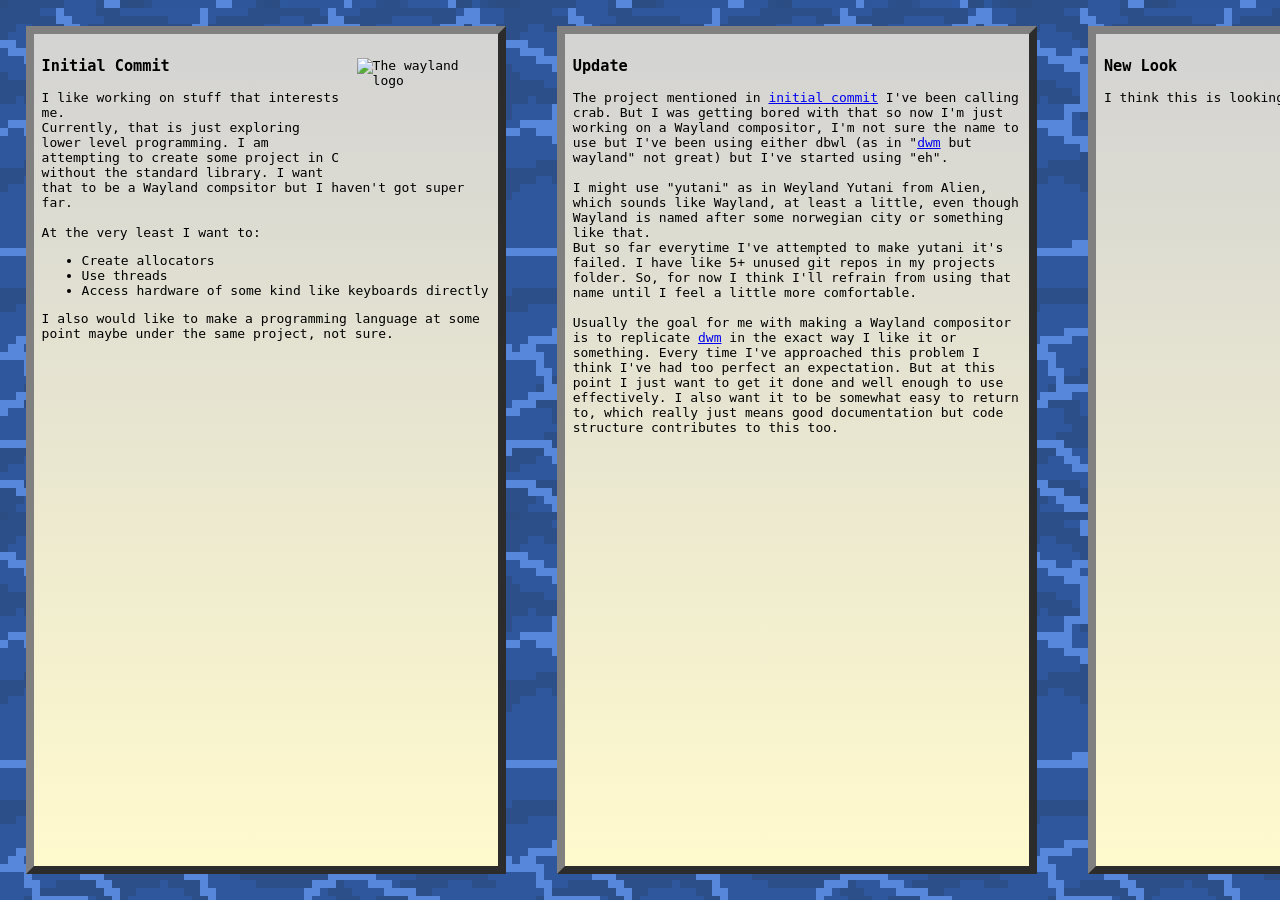
==== 2ndpg.html @ 3afca2be "changes for module 5" ====
<!DOCTYPE html>
<html lang="en">
<head>
    <meta charset="UTF-8">
    <meta name="viewport" content="width=device-width, initial-scale=1.0">
    <meta name="description" content="This is the 2nd page of my website">
    <link rel="stylesheet" href="styles.css">
    <title>2nd pg</title>
</head>
<body class="two">
    <main class="two">
        <section id="initial" class="border">
            <img src="https://wayland.freedesktop.org/wayland.png" alt="The wayland logo">
            <h3>Initial Commit</h3>
            I like working on stuff that interests me.<br>
            Currently, that is just exploring lower level programming.
            I am attempting to create some project in C without the standard library.
            I want that to be a Wayland compsitor but I haven't got super far.
            <br><br>
            At the very least I want to:
            <ul>
                <li>Create allocators</li>
                <li>Use threads</li>
                <li>Access hardware of some kind like keyboards directly</li>
            </ul>
            I also would like to make a programming language at some point maybe under the same project, not sure.
        </section>
        <section id="update" class="border">
            <h3>Update</h3>
            The project mentioned in <a href="#initial">initial commit</a> I've been calling crab.
            But I was getting bored with that so now I'm just working on a Wayland compositor, I'm not sure the name
            to use but I've been using either dbwl (as in "<a href="https://dwm.suckless.org" target="_blank">dwm</a> but
            wayland" not great) but I've started using "eh".
            <br><br>
            I might use "yutani" as in Weyland Yutani from Alien, which sounds like Wayland, at least a little,
            even though Wayland is named after some norwegian city or something like that. <br>
            But so far everytime I've attempted to make yutani it's failed. I have like 5+ unused git repos in my projects
            folder.
            So, for now I think I'll refrain from using that name until I feel a little more comfortable.
            <br><br>
            Usually the goal for me with making a Wayland compositor is to replicate <a href="https://dwm.suckless.org"
                target="_blank">dwm</a>
            in the exact way I like it or something. Every time I've approached this problem I think I've had too perfect an
            expectation.
            But at this point I just want to get it done and well enough to use effectively. I also want it to be somewhat
            easy to return to, which really just means good documentation but code structure contributes to this too.
        </section>
        <section id="newlook" class="border">
            <h3>New Look</h3>
            I think this is looking pretty good.
        </section>
    </main>
</body>
</html>
---- styles.css ----
/* How tf do I get comic sans on linux fr */
body {
    font-family: monospace;
    /* I got this gif here: https://www.reddit.com/media?url=https%3A%2F%2Fi.redd.it%2Ft7win735kri61.gif
     * Then edited it to be slower.
     */
    background: url(ocean7-5.gif);
}

.border {
    padding: 0.5rem;
    border: 0.5rem, outset, grey;
    /* background: linear-gradient(lightgrey, lightgoldenrodyellow); */
    background: linear-gradient(lightgrey, lemonchiffon);
}

.center_items {
    display: flex;
    align-items: center;
    justify-content: center;
}

header.border.home {
    width: fit-content;
    text-align: center;
    padding: 0;
    padding-bottom: 2.5%;
    padding-left: 5%;
    padding-right: 5%;
    margin-top: 2.5%;
    background: linear-gradient(lemonchiffon 10%, lightgrey 40%);
    position: relative;
}

header.home>footer {
    text-align: initial;
    width: fit-content;
    position: absolute;
    right: 0.5rem;
    bottom: 0.5rem;
}

pre.doom_ascii_logo {
    margin-bottom: 0rem;
    font-size: 2rem;
}

.doom_ascii_logo, ul>li:hover, section#enter_button.border>a:hover, a:hover {
    /* background: radial-gradient(ellipse, #ff0000, #fc8207, #fcfc07); */
    /* background: radial-gradient(ellipse, mediumorchid, darkorchid, orchid 60%); */
    background: radial-gradient(ellipse, darkorchid 30%, orchid 60%);
    background-clip: text;
    color: transparent;
    font-weight: bold;
}

section#enter_button.border {
    width: fit-content;
    margin-top: 2em;
    font-size: 4rem;
    background: lightgrey;
}

section#enter_button.border:hover {
    background: linear-gradient(lightgrey 35%, lemonchiffon 60%);
}

section#enter_button.border>a {
    color: initial;
    cursor: default;
    text-decoration: none;
}

body.two {
    margin: 0;
}

main.two {
    display: flex;
    height: 100dvh;
    overflow-x: scroll;
}

main.two>section.border {
    flex-shrink: 0;
    width: 35%;
    margin: 2%;
}

section#initial>img {
    object-fit: cover;
    width: 117px;
    height: 117px;
    object-position: left 0px top 70%;
    float: inline-end;
    margin-top: 1rem;
    margin-left: 1rem;
    margin-right: 1rem;
}
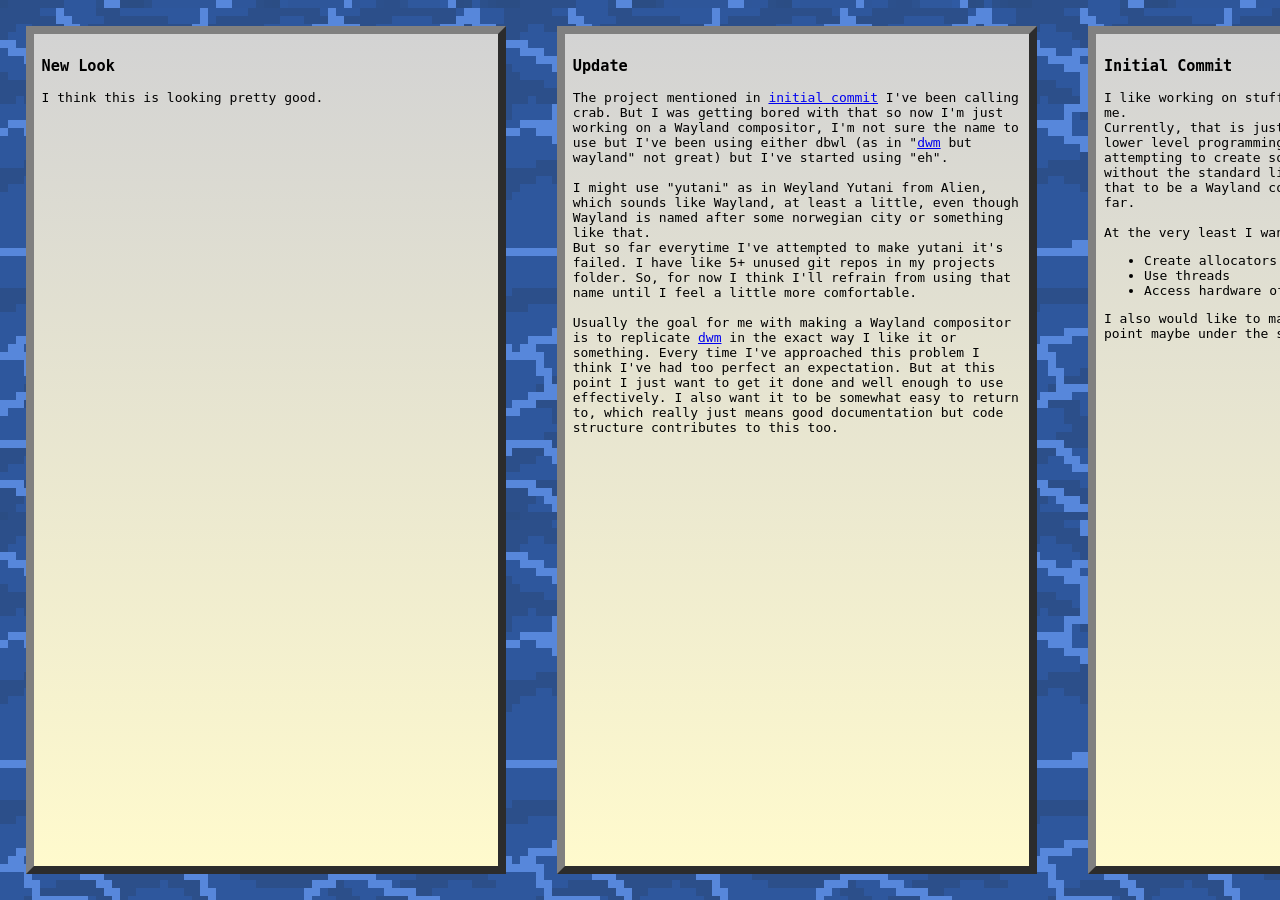
==== commit f9f8001c: "I like this order better" ====
--- a/2ndpg.html
+++ b/2ndpg.html
@@ -9,21 +9,9 @@
 </head>
 <body class="two">
     <main class="two">
-        <section id="initial" class="border">
-            <img src="https://wayland.freedesktop.org/wayland.png" alt="The wayland logo">
-            <h3>Initial Commit</h3>
-            I like working on stuff that interests me.<br>
-            Currently, that is just exploring lower level programming.
-            I am attempting to create some project in C without the standard library.
-            I want that to be a Wayland compsitor but I haven't got super far.
-            <br><br>
-            At the very least I want to:
-            <ul>
-                <li>Create allocators</li>
-                <li>Use threads</li>
-                <li>Access hardware of some kind like keyboards directly</li>
-            </ul>
-            I also would like to make a programming language at some point maybe under the same project, not sure.
+        <section id="newlook" class="border">
+            <h3>New Look</h3>
+            I think this is looking pretty good.
         </section>
         <section id="update" class="border">
             <h3>Update</h3>
@@ -45,10 +33,22 @@
             But at this point I just want to get it done and well enough to use effectively. I also want it to be somewhat
             easy to return to, which really just means good documentation but code structure contributes to this too.
         </section>
-        <section id="newlook" class="border">
-            <h3>New Look</h3>
-            I think this is looking pretty good.
+        <section id="initial" class="border">
+            <img src="https://wayland.freedesktop.org/wayland.png" alt="The wayland logo">
+            <h3>Initial Commit</h3>
+            I like working on stuff that interests me.<br>
+            Currently, that is just exploring lower level programming.
+            I am attempting to create some project in C without the standard library.
+            I want that to be a Wayland compsitor but I haven't got super far.
+            <br><br>
+            At the very least I want to:
+            <ul>
+                <li>Create allocators</li>
+                <li>Use threads</li>
+                <li>Access hardware of some kind like keyboards directly</li>
+            </ul>
+            I also would like to make a programming language at some point maybe under the same project, not sure.
         </section>
     </main>
 </body>
-</html>+</html>
--- a/styles.css
+++ b/styles.css
@@ -5,44 +5,6 @@
      * Then edited it to be slower.
      */
     background: url(ocean7-5.gif);
-}
-
-.border {
-    padding: 0.5rem;
-    border: 0.5rem, outset, grey;
-    /* background: linear-gradient(lightgrey, lightgoldenrodyellow); */
-    background: linear-gradient(lightgrey, lemonchiffon);
-}
-
-.center_items {
-    display: flex;
-    align-items: center;
-    justify-content: center;
-}
-
-header.border.home {
-    width: fit-content;
-    text-align: center;
-    padding: 0;
-    padding-bottom: 2.5%;
-    padding-left: 5%;
-    padding-right: 5%;
-    margin-top: 2.5%;
-    background: linear-gradient(lemonchiffon 10%, lightgrey 40%);
-    position: relative;
-}
-
-header.home>footer {
-    text-align: initial;
-    width: fit-content;
-    position: absolute;
-    right: 0.5rem;
-    bottom: 0.5rem;
-}
-
-pre.doom_ascii_logo {
-    margin-bottom: 0rem;
-    font-size: 2rem;
 }
 
 .doom_ascii_logo, ul>li:hover, section#enter_button.border>a:hover, a:hover {
@@ -54,10 +16,49 @@
     font-weight: bold;
 }
 
+.border {
+    padding: 0.5rem;
+    border: 0.5rem outset grey;
+    /* background: linear-gradient(lightgrey, lightgoldenrodyellow); */
+    background: linear-gradient(lightgrey, lemonchiffon);
+    overflow: auto;
+}
+
+.center_items {
+    display: flex;
+    align-items: center;
+    justify-content: center;
+}
+
+div.center_items {
+    flex-direction: column;
+    gap: 10dvh;
+}
+
+header.border.home {
+    text-align: center;
+    padding: 0;
+    padding-bottom: 2.5%;
+    padding-left: 5%;
+    padding-right: 5%;
+    background: linear-gradient(lemonchiffon 10%, lightgrey 40%);
+}
+
+body.home>footer {
+    color: lightgrey;
+    position: absolute;
+    right: 0.5rem;
+    bottom: 0.5rem;
+}
+
+pre.doom_ascii_logo {
+    margin-bottom: 0rem;
+    font-size: 3dvw;
+}
+
 section#enter_button.border {
     width: fit-content;
-    margin-top: 2em;
-    font-size: 4rem;
+    font-size: 7dvh;
     background: lightgrey;
 }
 
@@ -96,4 +97,4 @@
     margin-top: 1rem;
     margin-left: 1rem;
     margin-right: 1rem;
-}+}
